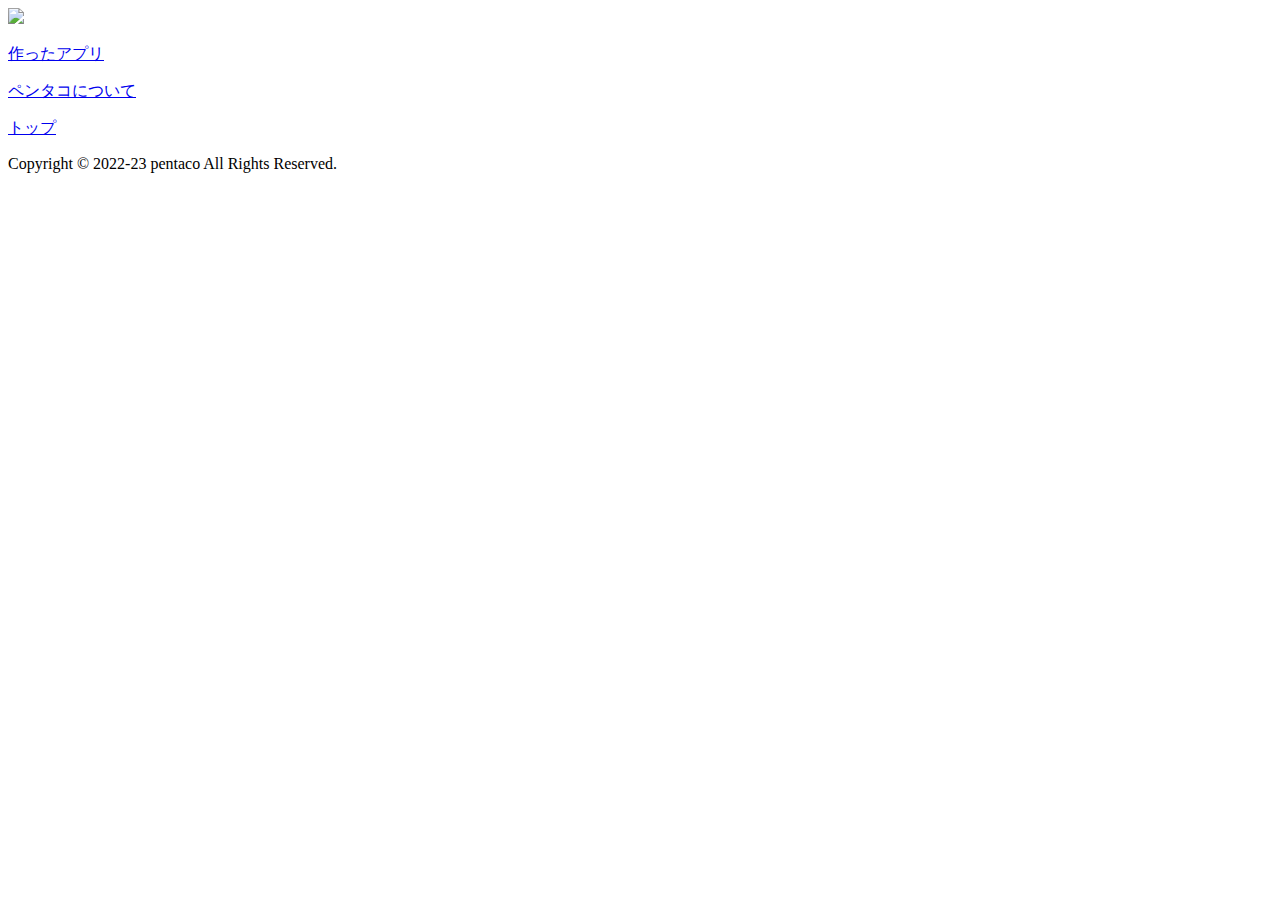
==== index.html @ 713cf3c3 "Update index.html" ====
<!DOCTYPE html PUBLIC "-//W3C//DTD HTML 4.01//EN" "http://www.w3.org/TR/html4/strict.dtd">
<html>
<head>
  <meta http-equiv="Content-Type" content="text/html; charset=utf-8">
  <meta http-equiv="Content-Style-Type" content="text/css">
  <link href=“st1.css” rel=“stylesheet” type="text/css" />
  <title>pentaco app</title>
  <meta name="Generator" content="Cocoa HTML Writer">
  <meta name="CocoaVersion" content="2113.2">
</head>
<body>
<div id=“container”>

<div id=“header”></div>

<div id="navi">
<img src="https://raw.githubusercontent.com/pentaco2233/imagefile/main/pentaco_smn.JPG" class="i1">
<a href="app.html"><p>作ったアプリ</p></a>
<a href="info.html"><p>ペンタコについて</p></a>
<a href="index.html"><p>トップ</p></a>
</div>

<div id="contents">
  </div>

<div id="footer">
<p>Copyright © 2022-23 pentaco All Rights Reserved.</p>
</div>


</div>
</body>
</html>
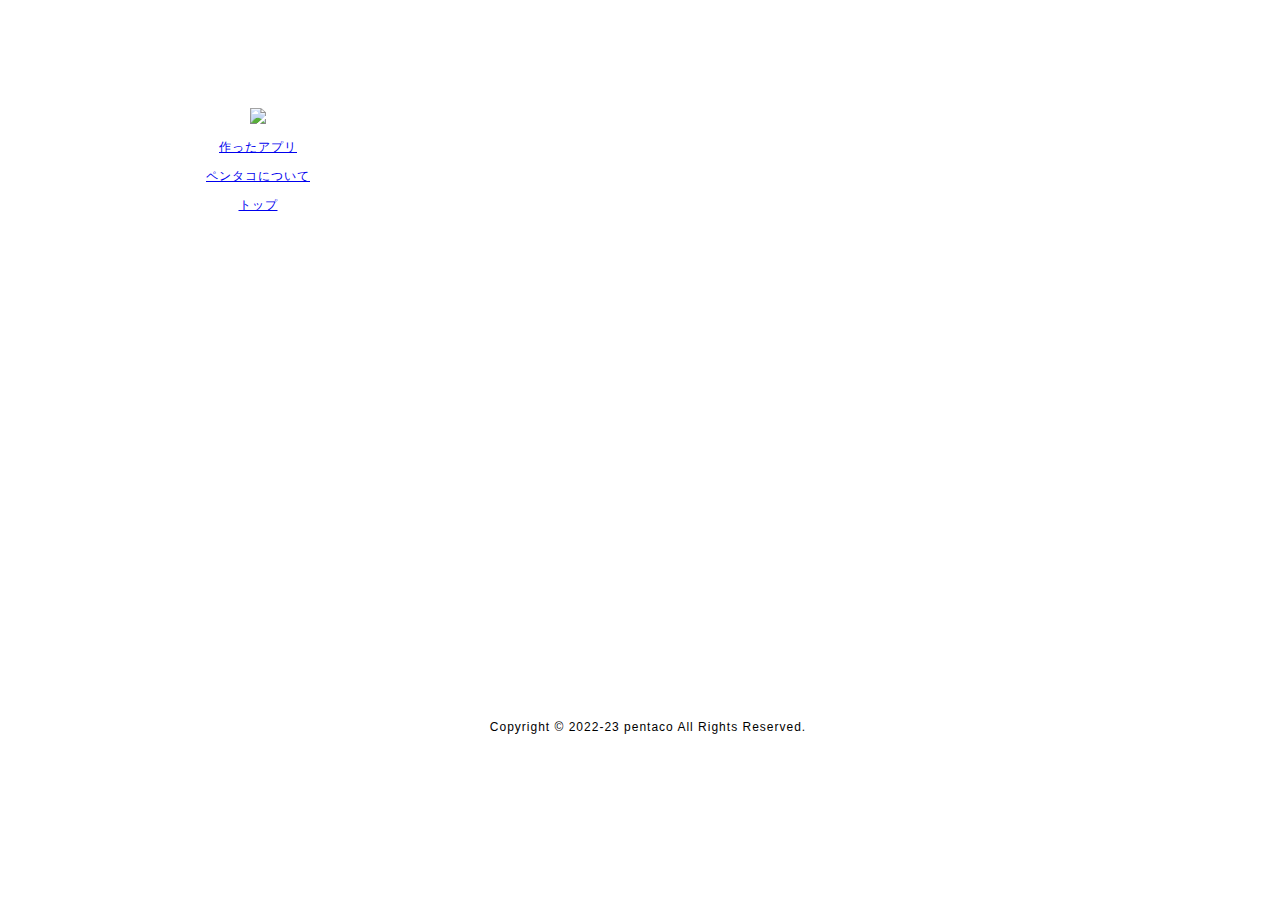
==== commit 2bb6ffe0: "Update index.html" ====
--- a/index.html
+++ b/index.html
@@ -1,17 +1,14 @@
-<!DOCTYPE html PUBLIC "-//W3C//DTD HTML 4.01//EN" "http://www.w3.org/TR/html4/strict.dtd">
+<!DOCTYPE html>
 <html>
 <head>
-  <meta http-equiv="Content-Type" content="text/html; charset=utf-8">
-  <meta http-equiv="Content-Style-Type" content="text/css">
-  <link href=“st1.css” rel=“stylesheet” type="text/css" />
+  <meta charset="utf-8">
+  <link href="https://pentaco2233.github.io/pentaco2233-main-project/st1.css" rel="stylesheet">
   <title>pentaco app</title>
-  <meta name="Generator" content="Cocoa HTML Writer">
-  <meta name="CocoaVersion" content="2113.2">
 </head>
 <body>
-<div id=“container”>
+<div id="container">
 
-<div id=“header”></div>
+<div id="header"></div>
 
 <div id="navi">
 <img src="https://raw.githubusercontent.com/pentaco2233/imagefile/main/pentaco_smn.JPG" class="i1">
